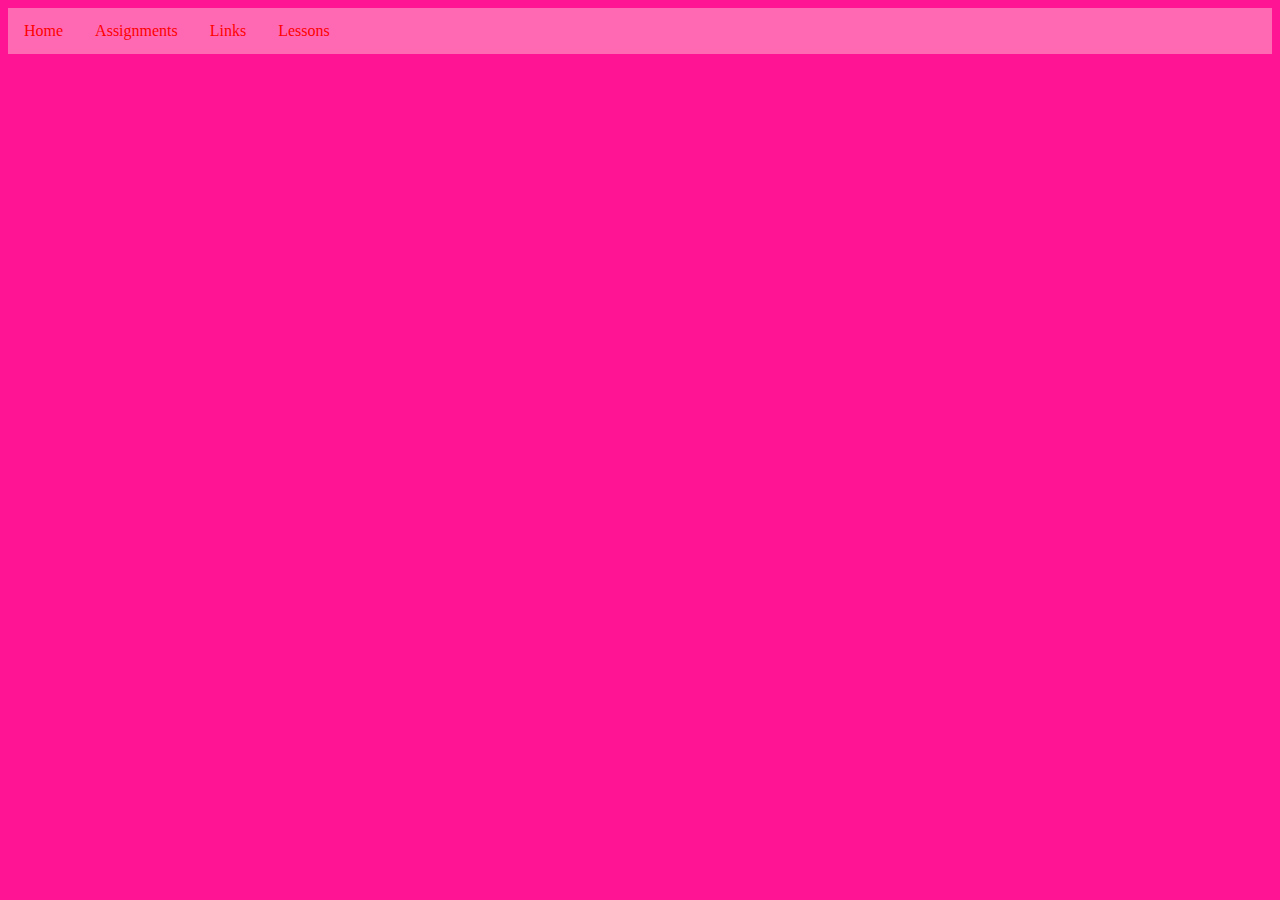
==== index.htm @ 2d8d9d0a "Update index.htm" ====
<!DOCTYPE html>
<html>
  <head>
    <link rel="stylesheet" href="/styles/main.css" />
    <link rel="icon" href="/styles/Buecher-coloured.png" />
    <title>Assignments | Callahan Classroom Website</title>
  </head>
  <body>
    <ul class="nav">
      <li><a href="https://callahan-classroom.github.io">Home</a></li>
      <li><a href="https://callahan-classroom.github.io/assignments">Assignments</a></li>
      <li><a href="https://callahan-classroom.github.io/links">Links</a></li>
      <li><a href="https://callahan-classroom.github.io/lessons">Lessons</a></li>
    </ul>
  </body>
</html>
---- styles/main.css ----
body {
  background-color: deeppink;
}
p {
  color: orange;
}
h1, h2, h3, h4, h5, h6 {
  color: orange;
  text-align: center;
}
.nav {
  list-style-type: none;
  margin: 0;
  padding: 0;
  overflow: hidden;
  background-color: hotpink;
}
.nav li {
  float: left;
}
.nav li a {
  display: block;
  color: red;
  text-align: center;
  padding: 14px 16px;
  text-decoration: none;
}
.nav li a:hover {
  background-color: pink;
}
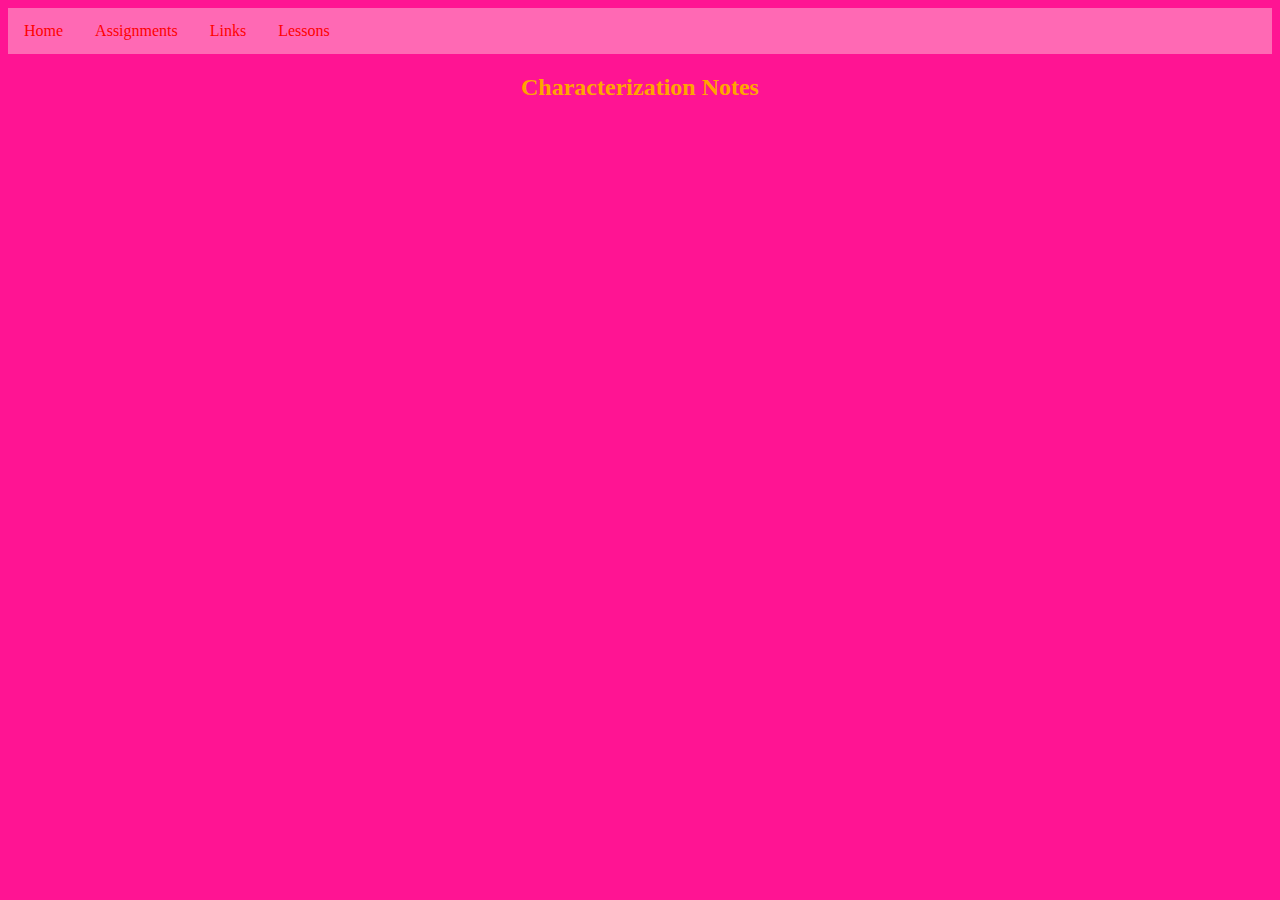
==== commit fe984da4: "Update index.htm" ====
--- a/index.htm
+++ b/index.htm
@@ -12,5 +12,6 @@
       <li><a href="https://callahan-classroom.github.io/links">Links</a></li>
       <li><a href="https://callahan-classroom.github.io/lessons">Lessons</a></li>
     </ul>
+    <h2>Characterization Notes</h2>
   </body>
 </html>
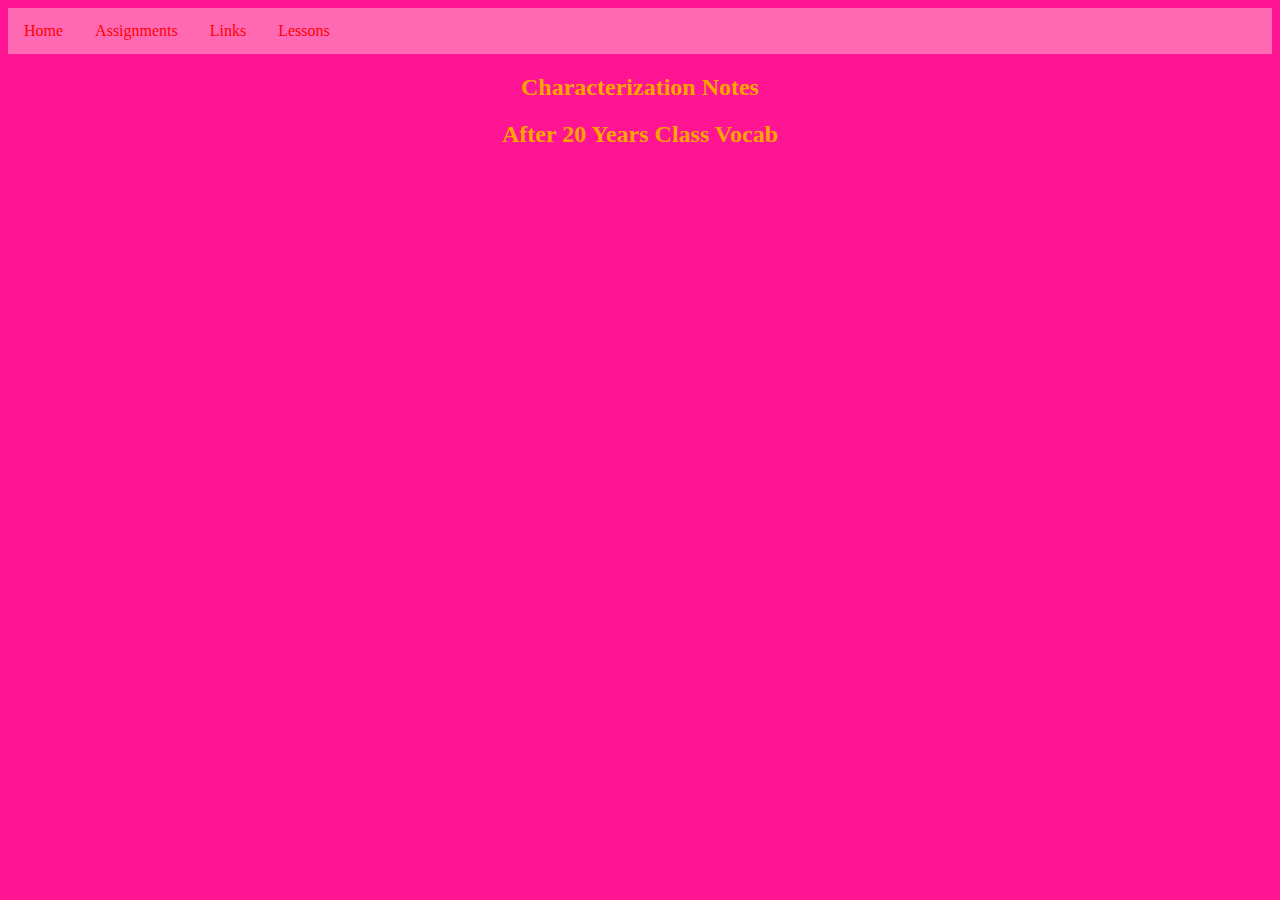
==== commit 2a2fd484: "Update index.htm" ====
--- a/index.htm
+++ b/index.htm
@@ -13,5 +13,6 @@
       <li><a href="https://callahan-classroom.github.io/lessons">Lessons</a></li>
     </ul>
     <h2>Characterization Notes</h2>
+    <h2>After 20 Years Class Vocab</h2>
   </body>
 </html>
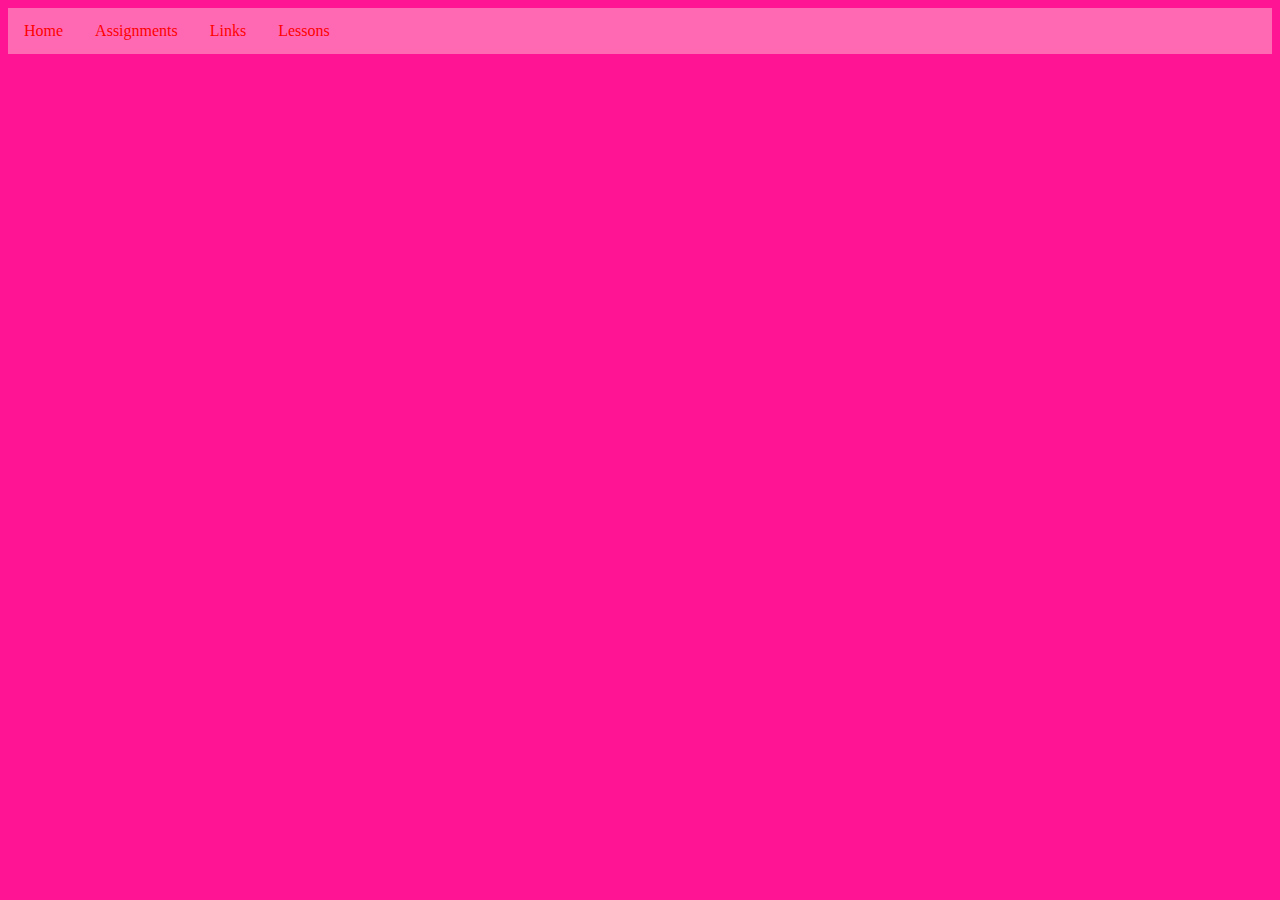
==== commit 90d17809: "Update index.htm" ====
--- a/index.htm
+++ b/index.htm
@@ -12,7 +12,5 @@
       <li><a href="https://callahan-classroom.github.io/links">Links</a></li>
       <li><a href="https://callahan-classroom.github.io/lessons">Lessons</a></li>
     </ul>
-    <h2>Characterization Notes</h2>
-    <h2>After 20 Years Class Vocab</h2>
   </body>
 </html>
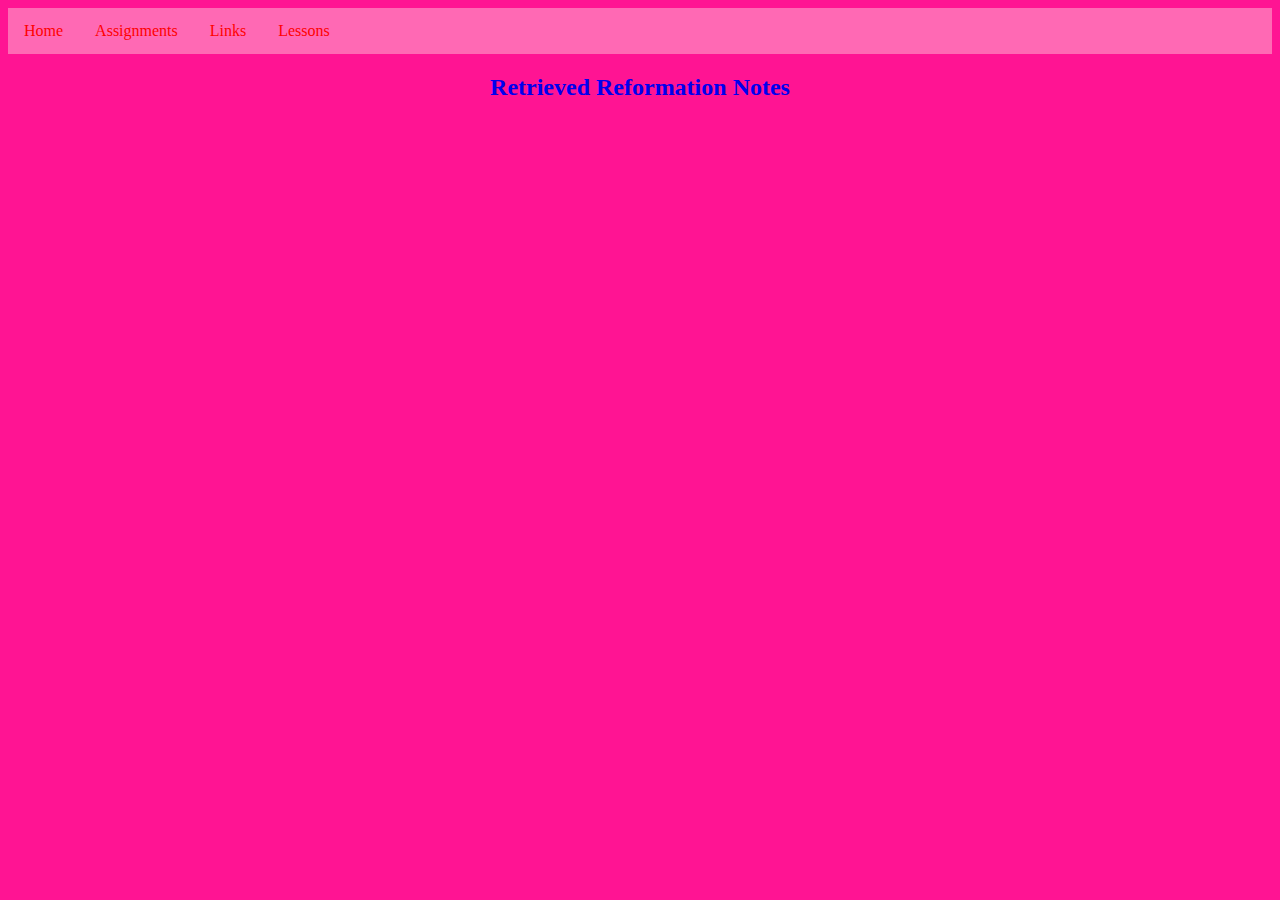
==== commit b66d03a6: "Update index.htm" ====
--- a/index.htm
+++ b/index.htm
@@ -12,5 +12,6 @@
       <li><a href="https://callahan-classroom.github.io/links">Links</a></li>
       <li><a href="https://callahan-classroom.github.io/lessons">Lessons</a></li>
     </ul>
+    <h2><a style="text-decoration:none;" href="retrieved-reformation-notes.htm">Retrieved Reformation Notes</a></h2>
   </body>
 </html>
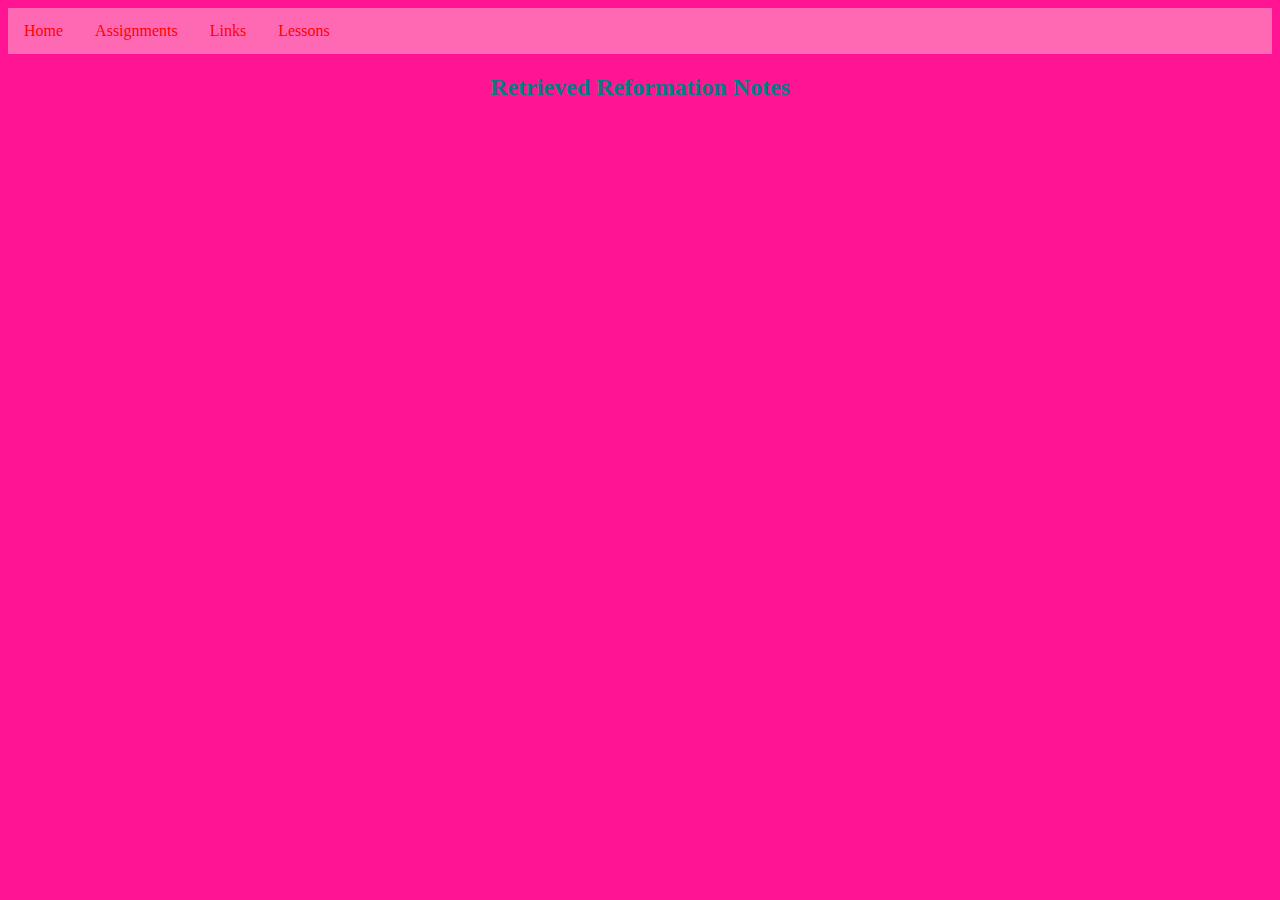
==== commit 63ec3a01: "Update index.htm" ====
--- a/index.htm
+++ b/index.htm
@@ -12,6 +12,6 @@
       <li><a href="https://callahan-classroom.github.io/links">Links</a></li>
       <li><a href="https://callahan-classroom.github.io/lessons">Lessons</a></li>
     </ul>
-    <h2><a style="text-decoration:none;" href="retrieved-reformation-notes.htm">Retrieved Reformation Notes</a></h2>
+    <h2><a style="text-decoration:none;color:teal;" href="retrieved-reformation-notes.htm">Retrieved Reformation Notes</a></h2>
   </body>
 </html>
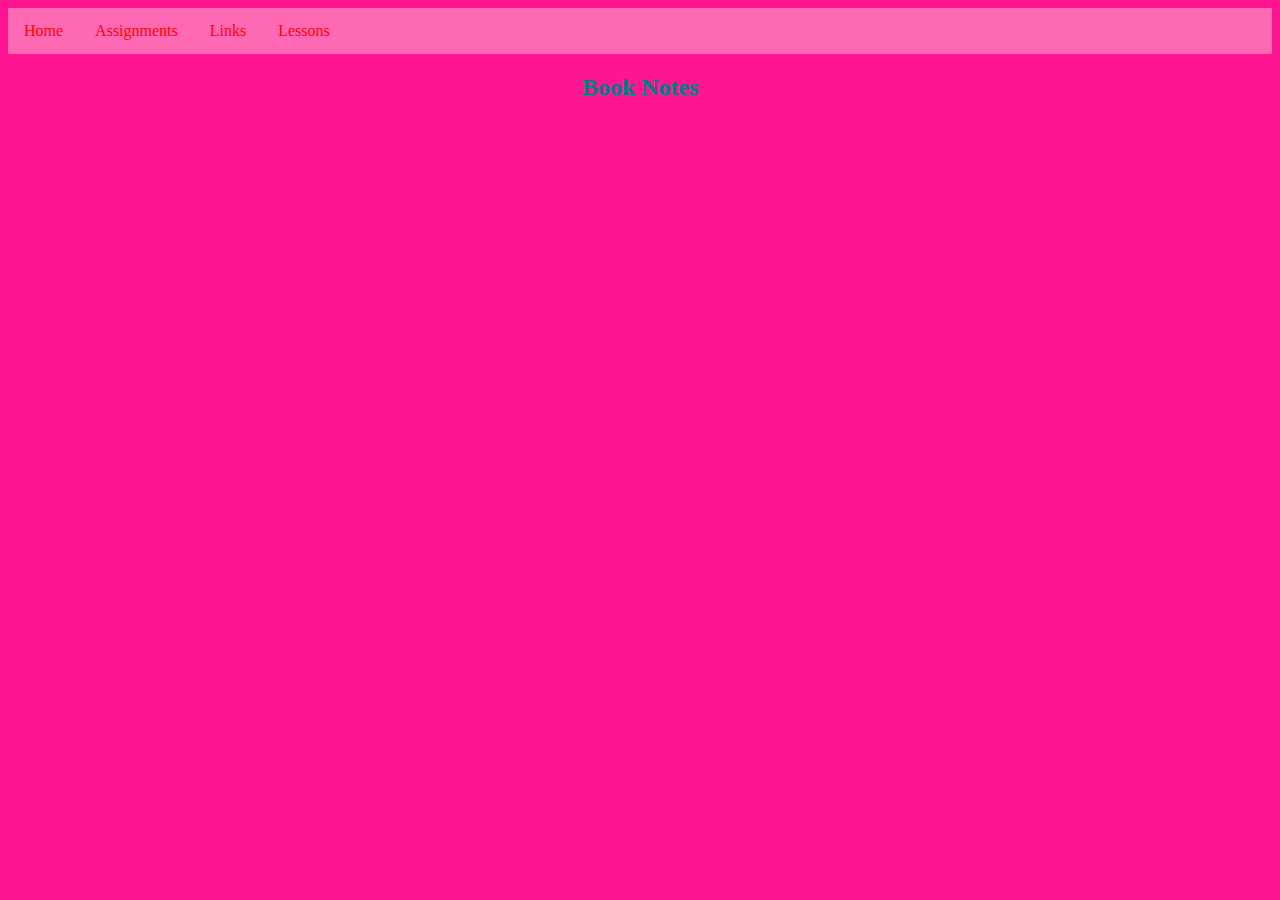
==== commit dea12ba7: "Update index.htm" ====
--- a/index.htm
+++ b/index.htm
@@ -12,6 +12,6 @@
       <li><a href="https://callahan-classroom.github.io/links">Links</a></li>
       <li><a href="https://callahan-classroom.github.io/lessons">Lessons</a></li>
     </ul>
-    <h2><a style="text-decoration:none;color:teal;" href="retrieved-reformation-notes.htm">Retrieved Reformation Notes</a></h2>
+    <h2><a style="text-decoration:none;color:teal;" href="book-notes.htm">Book Notes</a></h2>
   </body>
 </html>
--- a/styles/main.css
+++ b/styles/main.css
@@ -28,3 +28,16 @@
 .nav li a:hover {
   background-color: pink;
 }
+.card {
+  box-shadow: 0 4px 8px 0 rgba(0,0,0,0.2);
+  transition: 0.3s;
+  padding: 2px 16px;
+  width: 100%;
+  margin: 0;
+  text-align: center;
+  color: black;
+  background-color: dodgerblue;
+}
+.card:hover {
+  box-shadow: 0 8px 16px 0 rgba(0,0,0,0.2);
+}
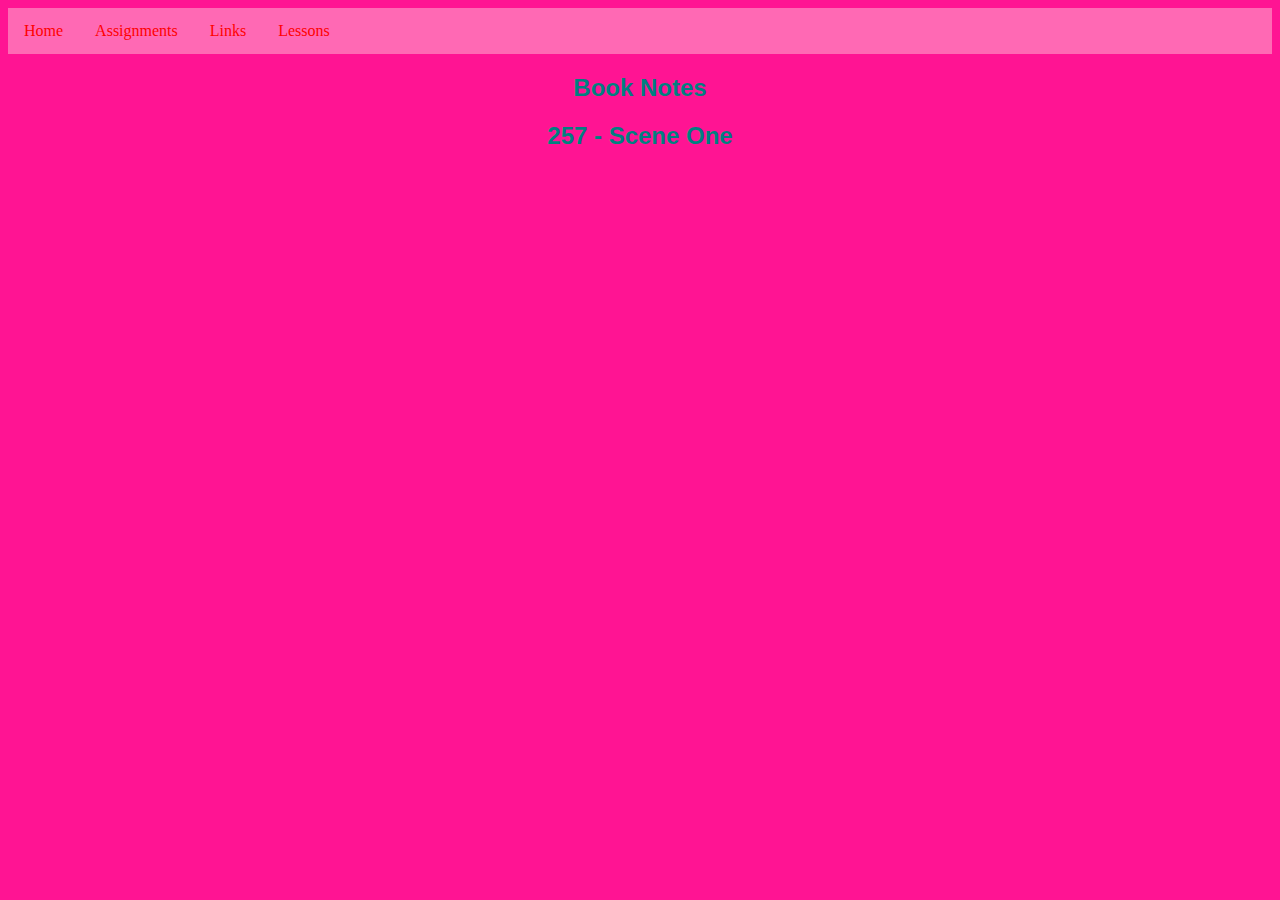
==== commit a5a7552d: "Update index.htm" ====
--- a/index.htm
+++ b/index.htm
@@ -12,6 +12,7 @@
       <li><a href="https://callahan-classroom.github.io/links">Links</a></li>
       <li><a href="https://callahan-classroom.github.io/lessons">Lessons</a></li>
     </ul>
-    <h2><a style="text-decoration:none;color:teal;" href="book-notes.htm">Book Notes</a></h2>
+    <h2 style="font-family:sans-serif;"><a style="text-decoration:none;color:teal;" href="book-notes.htm">Book Notes</a></h2>
+    <h2 style="font-family:sans-serif;"><a style="text-decoration:none;color:teal;" href="https://docs.google.com/document/d/1E5jvIZ_yysQloVP1_RXp_EUUiqMyfS2K9RS4eFtBvE0/edit">257 - Scene One</a></h2>
   </body>
 </html>
